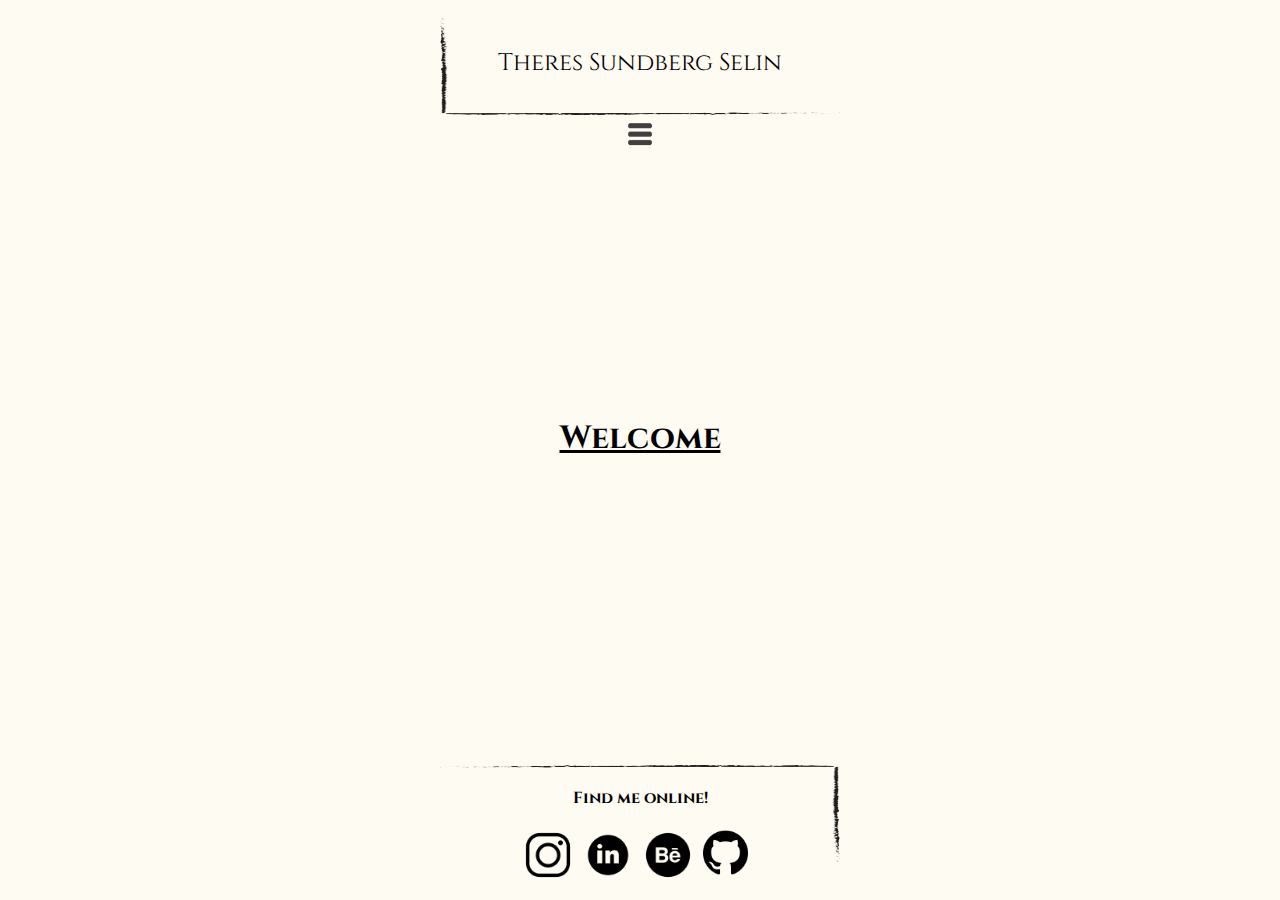
==== index.html @ 63ad1ced "Image editing, new contact form and small fixes" ====
<!DOCTYPE html>
<html lang="en">
    <head>
        <meta charset="UTF-8">
        <meta name="viewport" content="width=device-width, initial-scale=1.0">
        <title>Theres Sundberg Selin</title>
        <link rel="Stylesheet" type="text/css" href="mystyle.css">
        <link rel="preconnect" href="https://fonts.googleapis.com">
        <link rel="preconnect" href="https://fonts.gstatic.com" crossorigin>
        <link href="https://fonts.googleapis.com/css2?family=Cinzel:wght@500&display=swap" rel="stylesheet">

    </head>
    <body>
        <header>
            <div class="image-container">
                <img src="photos/linesLeft.png" alt="lines"style="width:400px;height:100px;">
                <a href="index.html"><div class="overlay-text">Theres Sundberg Selin</div></a>
            </div>
            <div class="dropdown">
                <img src="photos/menulines.png" alt="3 lines" style="width: 40px; height: 40px;";>
                <div class="dropdown-content">
            <nav>
                <ul>
                    <li></li><a href="about.html" >About me</a>
                    <li><a href="resume.html" >Resume</a></li>
                    <li><a href="portfolio.html" >Portfolio</a></li>
                    <li><a href="contact.html" >Contact me</a></li>
                    </ul>
            </nav>
            </div>
            </div>
        </header>    
      <main>
        <h1>Welcome</h1>
        <h4></h4>
      </main>

        <footer>
            <div class="image-container-footer">
                <img src="photos/linesLeft.png" alt="lines"style="width:400px;height:100px;">       
             </div>
            <div class="h4footer">
                <h4>Find me online!</h4>
            </div>
        
            <div class="linksfooter">
                <a href="https://www.instagram.com/kaotiskkreativitet?igsh=cDZqMWQzOW1waWY1&utm_source=qr">
                    <img src="photos/instalogo.png" alt="instagram logo" style="width:50px; height:50px;">
                </a>
                <a href="https://linkedin.com/theressundbergselin">
                    <img src="photos/linkedinlogo.png" alt="linkedin logo" style="width:50px; height:50px;">
                </a>
                <a href="https://www.behance.net/theressundberg">
                    <img src="photos/behancelogo.png" alt="behance logo" style="width:50px; height:50px;">
                </a>
                <a href="https://github.com/tussakin">
                    <img src="photos/githubLogo.png" alt="Github logo" style="width:45px; height:45px;">
                </a>
            </div>
        </footer>
</body>
</html>
---- mystyle.css ----
header {
    font-family: 'Cinzel', serif;
    background-color: #fefbf3;
    /* background: linear-gradient(to bottom, #d8d0bb, #fefbf3);     */
    color: #000000;
    text-align: center;
    padding: 10px;
    height: 150px;
    display: flex;
    flex-direction: column;
    align-items: center;
    justify-content: center;
    border:none;
    width: 100%;

}

.dropdown {
    display:flex;
    flex-direction: column;
    align-items: center;
    justify-content: center;
    width: 100%;
    position: relative;
  }

  
  .dropdown-content {
    display: none;
    top: 100%;
    position: absolute;
    background-color: #fefbf3;
    width: 100%;
    padding: 12px 16px;
    z-index: 1;
    padding-top: -100px;
  }
  
  .dropdown:hover .dropdown-content {
    display: flex;
    position: absolute;
    height: 100%;
    width: 100%;
    color: black;
    align-items: center; 
    justify-content: center;
    height: 100px;
    width: 100%;
    transition: padding-top 1s ease;
  }

  .image-container-header:hover .dropdown-content {
    display: block;
}


body {
    font-family: 'Cinzel', serif;
    margin: 0;
    background-color: #fefbf3;
    display: flex;
    flex-direction: column;
    align-items: center;
    z-index: 0;
    max-height: 100%;
    justify-content: center; 
    transition: opacity 1s linear; 
    min-height: 100vh;
    }


main {
    display: flex;
    align-items: center;
    justify-content: center;
    flex-direction: column;
    text-align: center;
}

p{
    font-size:  medium;
}

h1{
    text-decoration: underline;
}

h3{
    max-width: 400px;
    font-size: medium;

    max-width: 500px;
    align-items: center;
    justify-content: center;
    text-align: center;
}

h4{
    max-width: 500px;
}

h5{
    font-size: small;
    max-width: 500px;
    display: flex;
    flex-direction: column;
    display: flex;
    align-items: center;
    justify-content: center;
    margin-top: -20px;
}

h6{
    max-width: 500px;
    display: flex;
    flex-direction: column;
    display: flex;
    align-items: center;
    justify-content: center;
    margin-top: -20px;
}



.presentation{
    max-width: 500px;
    align-items: center;
    justify-content: center;
    text-align: center;
}


img {
    display: flex;
    width: 60%;
    margin: auto;
    display:flex;
    align-items: center;
    justify-content: center;
  }


  a:active {
    background-color: #e8e3d7;
  }


.image-container{
    max-width: 100%;
    height: auto;
    margin: 0 auto; 
    display: flex;
    flex-direction: column;

}

.image-container-header{
    max-width: 100%;
    height: auto;
    margin: auto; 
    display: flex;
    flex-direction: column;

}
.image-container-header img{
    max-width: 90%;
    min-width: none;
    margin: auto; 
    display: flex;
    flex-direction: column;

}

.image-container img{
    display:flex;
    position: center;
    top: 50%;
    left: 50%;
    width: 50%;
    height: auto;
    margin:0px;

}
.overlay-text{
    position: absolute;
    top:7%;
    left: 50%;
    transform: translate(-50%, -50%);
    color: black;
    padding: 10px 20px;
    font-size: 150%;
    text-align: center;
}



/* Resume page */
.resume{
display:flex;
grid-template-columns: repeat(2, 1);
gap:50px;
padding-right: 20px;
padding-left: 20px;
max-width: 800px;
min-width: none;
}


@media screen and (max-height:500px)
{
    .resume{
    max-width: 500px;
    gap:15px;
}
}

.education{
max-width: 200px;
min-width: none;
}

.work{
    max-width: 200px;
    min-width: none;
}

.lifeandeducation{
    text-decoration: underline;
}



/* Portfolio page */

.portfolio-intro{
    max-width: 300px;
}

.columns {
    display: flex;
    flex-wrap: wrap;
    justify-content: center;
  }
  
  .pair {
    display: flex;
    width: 100%;
    max-width: 1000px;
  }
  .pair p{
    justify-content: center; 
    align-items: center; 
    text-align: center;
    border-bottom: 1px solid #000000;
    width: 200px; 

  }
  
  .pair p,
  .pair .thumbnail {
    flex: 1;
    margin: 0;
    text-align: center;
  }
  
  .columns .pair:nth-child(even) {
    justify-content: center; 
    align-items: center; 
    text-align: center;
  }  

  .columns .pair:nth-child(odd) {
    flex-direction: row-reverse;
    justify-content: center; 
    align-items: center; 
    text-align: center;
  }
  

  @media screen and (max-width: 700px) {
  .pair{
    flex-direction: column;
    text-align: center;
    justify-content: center; 

  }
  
  .columns .pair{
    flex-direction: column;
    text-align: center;
    justify-content: center;   }

    .columns .pair:nth-child(odd) {
    flex-direction: column;
    text-align: center;
    justify-content: center;   }

    .columns .pair:nth-child(odd) {
    flex-direction: column;
    text-align: center;
    justify-content: center;   }

}

.thumbnail img:hover{
    cursor:pointer;
}

.thumbnail {
    display: flex;
    height: 100%;
    flex: 1; 
    margin: 0;
    text-align: center;
} 

.thumbnail img{
    width: 70%;
    height: auto;
}


.popup {
    display: none;
    position: fixed;
    top: 0;
    left: 0;
    width: 100%;
    height: 100%;
    background: rgba(0, 0, 0, 0.7);
    justify-content: center;
    align-items: center;
    overflow-y: auto;
    z-index: 1;

}

.popup-content {
    display:block;
    justify-content: center;
    /* align-items: flex-start;  */
    height: 100%;
    width: 100%;
    overflow: auto;
    overflow-y: overlay-scroll;
}

.popup-text {
    background-color: #fefbf3;
    max-width: 30%; 
    font-size: small;
    height: auto;
    display: flex;
    flex-direction: column;
    align-items: center;
    text-align: center;
    padding: 20px; 
    margin: 0 auto; 
    
}

.popup img {
    max-width: 35%;
    height: auto;    
    display: flex;
    flex-direction: column;
    justify-content: center;
    align-items: center;

}


.popup-toggle {
    display: none;
    flex-direction: column;

}
.close-button {
    position: fixed;
    top: 15px;
    right: 15px;
    color: #fff;
    font-size: 25px;
}




section {
    background-color: #fefbf3;
    margin: 20px;
    padding: 20px;
    border-radius: 5px;
    box-shadow: 0 0 10px rgba(0, 0, 0, 0.1);
}

/* Contact me page */


.wrapper {
    flex: 1; 
    display: flex;
    flex-direction: column;
    max-width: 100%;
}
/* 
.contact {
    display: flex;
    justify-content: center;
    align-items: center;
    height: 200px; 
    
} */

/* .contactme textarea {
    padding: 8px;
    margin-bottom: 10px;
    height: 200px; 
    width: 150px;
} */
/* input{
    border-color: rgb(201, 201, 201);
    background-color: #f5f0e2 ;
    width: 100px;
    height: 500px;
} */

/* .contactme label{
display: block;
} */

nav ul {
    list-style-type: none;
    padding: 0;
    margin: 0;
}

.skills ul {
    list-style-type: none;
    padding: 0;
}

.skills li {
    display: inline-block;
    margin: 5px;
    padding: 8px;
    background-color: #333;
    color: #fff;
    border-radius: 3px;
}

a{
    color: #000000;
    text-decoration: none;
}

  main {
    flex: 1; 
}


.contactme label {
    display: block;
    margin-bottom: 5px;
}


.contactme input[type="text"],
.contactme input[type="email"],
.contactme input[type="phone"],
.contactme textarea {
    min-width: 200px;
    min-height: 50px;
    width: 100%;
    padding: 8px; 
    margin-bottom: 15px; 
    border: none;
    border-bottom: 1px solid #000000; 
    background-color: #fefbf3;
    box-sizing: border-box;
}

.contactme input[type="submit"] {
    background-color: #000000; 
    color: #fefbf3;
    padding: 10px 15px;
    border: none;
    border-radius: 4px;
    cursor: pointer;
    justify-content: center;
    align-items: center;

}



/* Footer */


  footer {
    font-family: 'Cinzel', serif;
    background-color: #fefbf3;
    height: 150px;
    display: flex;
    flex-direction: column;
    align-items: center;
    justify-content: flex-end;
    z-index: 0;
    position:relative;
    bottom: 0;
}



.h4footer {
    font-family: 'Cinzel', serif;
    color: #000000;
    text-align: center;
    font-size: 100%;
    display: grid;
    flex-direction: column;
    align-items: center;
    
}

.linksfooter{
    display: flex;
    justify-content: center; 
    z-index: 1;

}

.linksfooter a{
    margin-right: 10px;
    justify-content: center;
    align-items: center;
    z-index: 1;
    margin-block-end: 20px;

}

.image-container-footer-text{
    font-family: 'Cinzel', serif;
    position: absolute;
    top: 90%;
    left: 50%;
    color: black;
    padding: 10px 20px;
    font-size: 10px;
    text-align:center;
    display: flex;
    justify-content: center;
}

.image-container-footer{
    transform: rotate(180deg);
    max-width: 100%;
    max-width: 400px;
    margin: auto; 
    display: flex;
    flex-direction: column;
    position: relative;
    margin-bottom: -100px;
} 

nav ul {
    list-style-type: none;
    padding: 0;
    margin: 0;
    display: flex;
    justify-content: center;
}

nav li {
    display: inline-block;
    margin: 0 10px;
}

nav a {
    color: #000000;
    text-decoration: none;
    position: relative;
}

nav a.active::after {
    content: '';
    display: block;
    position: absolute;
    bottom: -5px;
    left: 0;
    width: 100%;
    height: 2px;
    background-color: #000000; 
}
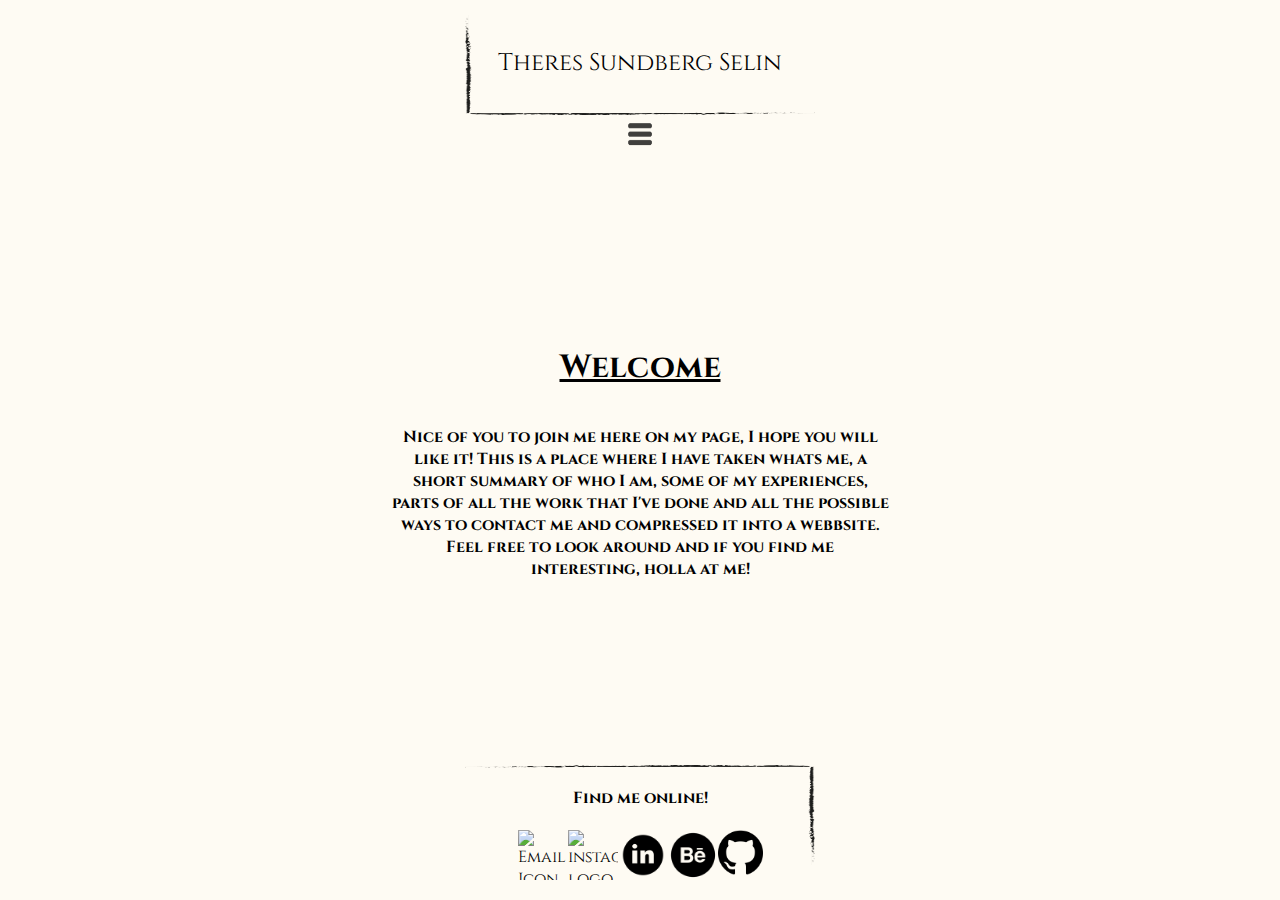
==== commit f825abfd: "Small changes" ====
--- a/index.html
+++ b/index.html
@@ -13,15 +13,16 @@
     <body>
         <header>
             <div class="image-container">
-                <img src="photos/linesLeft.png" alt="lines"style="width:400px;height:100px;">
+                <img src="photos/linesLeft.png" alt="lines"style="width:350px;height:100px;">
                 <a href="index.html"><div class="overlay-text">Theres Sundberg Selin</div></a>
             </div>
             <div class="dropdown">
                 <img src="photos/menulines.png" alt="3 lines" style="width: 40px; height: 40px;";>
                 <div class="dropdown-content">
-            <nav>
-                <ul>
-                    <li></li><a href="about.html" >About me</a>
+                    <nav class="menuhover">
+                        <ul>
+                    <li><a href="index.html" class="active" >Home</a>
+                    <li><a href="about.html" >About me</a>
                     <li><a href="resume.html" >Resume</a></li>
                     <li><a href="portfolio.html" >Portfolio</a></li>
                     <li><a href="contact.html" >Contact me</a></li>
@@ -32,31 +33,38 @@
         </header>    
       <main>
         <h1>Welcome</h1>
-        <h4></h4>
+
+        <h3>Nice of you to join me here on my page, I hope you will like it!
+            This is a place where I have taken whats me, a short summary of who I am,
+            some of my experiences, parts of all the work that I've done and all 
+            the possible ways to contact me and compressed it into a webbsite. 
+            Feel free to look around and if you find me interesting, holla at me! 
+        </h3>
       </main>
 
-        <footer>
-            <div class="image-container-footer">
-                <img src="photos/linesLeft.png" alt="lines"style="width:400px;height:100px;">       
-             </div>
-            <div class="h4footer">
-                <h4>Find me online!</h4>
-            </div>
-        
-            <div class="linksfooter">
-                <a href="https://www.instagram.com/kaotiskkreativitet?igsh=cDZqMWQzOW1waWY1&utm_source=qr">
-                    <img src="photos/instalogo.png" alt="instagram logo" style="width:50px; height:50px;">
-                </a>
-                <a href="https://linkedin.com/theressundbergselin">
-                    <img src="photos/linkedinlogo.png" alt="linkedin logo" style="width:50px; height:50px;">
-                </a>
-                <a href="https://www.behance.net/theressundberg">
-                    <img src="photos/behancelogo.png" alt="behance logo" style="width:50px; height:50px;">
-                </a>
-                <a href="https://github.com/tussakin">
-                    <img src="photos/githubLogo.png" alt="Github logo" style="width:45px; height:45px;">
-                </a>
-            </div>
-        </footer>
+      <footer>
+        <div class="image-container-footer">
+            <img src="photos/linesLeft.png" alt="lines"style="width:350px;height:100px;">        </div>
+        <div class="h4footer">
+            <h4>Find me online!</h4>
+        </div>
+    
+        <div class="linksfooter">
+            <a href="mailto:theres.selin@gmail.com">
+                <img src="photos/emaillogo.png" alt="Email Icon" style="width: 50px; height: 50px;" ></head></a>              
+            <a href="https://www.instagram.com/kaotiskkreativitet?igsh=cDZqMWQzOW1waWY1&utm_source=qr">
+                <img src="photos/instagramlogo.png" alt="instagram logo" style="width:50px; height:50px;">
+            </a>
+            <a href="https://linkedin.com/theressundbergselin">
+                <img src="photos/linkedinlogo.png" alt="linkedin logo" style="width:50px; height:50px;">
+            </a>
+            <a href="https://www.behance.net/theressundberg/">
+                <img src="photos/behancelogo.png" alt="behance logo" style="width:50px; height:50px;">
+            </a>
+            <a href="https://github.com/tussakin">
+                <img src="photos/githubLogo.png" alt="Github logo" style="width:45px; height:45px;">
+            </a>
+        </div>
+    </footer>
 </body>
 </html>--- a/mystyle.css
+++ b/mystyle.css
@@ -14,6 +14,24 @@
     border:none;
     width: 100%;
 
+}
+
+.menuhover a:hover{
+    background: linear-gradient( to bottom, transparent 60%, #c5beaa 100% ) ;
+    text-decoration:underline 2px;
+}
+
+
+@media screen and (max-width:500px){
+    header .image-container{
+        max-width: 400px;
+    }
+}
+
+@media screen and (max-width:500px){
+    footer .image-container-footer{
+        max-width: 400px;
+    }
 }
 
 .dropdown {
@@ -109,6 +127,17 @@
     align-items: center;
     justify-content: center;
     margin-top: -20px;
+}
+
+.presentation h5{
+    font-size: small;
+    max-width: 500px;
+    display: flex;
+    flex-direction: column;
+    display: flex;
+    align-items: center;
+    justify-content: center;
+    margin-top: 20px; 
 }
 
 h6{
@@ -207,7 +236,7 @@
 }
 
 
-@media screen and (max-height:500px)
+@media screen and (max-width:500px)
 {
     .resume{
     max-width: 500px;
@@ -241,27 +270,35 @@
     display: flex;
     flex-wrap: wrap;
     justify-content: center;
-  }
+    padding: 100px;
+}
   
-  .pair {
-    display: flex;
-    width: 100%;
-    max-width: 1000px;
-  }
+  .pair{
+    display: flex;
+    flex-direction: row;
+    text-align: center;
+    justify-content: center;
+    align-items: center;
+    width: 100%;
+  }
+
+
   .pair p{
     justify-content: center; 
     align-items: center; 
     text-align: center;
     border-bottom: 1px solid #000000;
-    width: 200px; 
-
   }
   
+
   .pair p,
   .pair .thumbnail {
     flex: 1;
     margin: 0;
     text-align: center;
+    max-width: 800px;
+
+
   }
   
   .columns .pair:nth-child(even) {
@@ -278,11 +315,12 @@
   }
   
 
-  @media screen and (max-width: 700px) {
+  @media screen and (max-width: 800px) {
   .pair{
     flex-direction: column;
     text-align: center;
     justify-content: center; 
+
 
   }
   
@@ -348,7 +386,8 @@
 
 .popup-text {
     background-color: #fefbf3;
-    max-width: 30%; 
+    max-width: 35%;
+    height: auto;    
     font-size: small;
     height: auto;
     display: flex;
@@ -397,38 +436,6 @@
 
 /* Contact me page */
 
-
-.wrapper {
-    flex: 1; 
-    display: flex;
-    flex-direction: column;
-    max-width: 100%;
-}
-/* 
-.contact {
-    display: flex;
-    justify-content: center;
-    align-items: center;
-    height: 200px; 
-    
-} */
-
-/* .contactme textarea {
-    padding: 8px;
-    margin-bottom: 10px;
-    height: 200px; 
-    width: 150px;
-} */
-/* input{
-    border-color: rgb(201, 201, 201);
-    background-color: #f5f0e2 ;
-    width: 100px;
-    height: 500px;
-} */
-
-/* .contactme label{
-display: block;
-} */
 
 nav ul {
     list-style-type: none;
@@ -476,7 +483,7 @@
     padding: 8px; 
     margin-bottom: 15px; 
     border: none;
-    border-bottom: 1px solid #000000; 
+    border-bottom: 2px solid #000000; 
     background-color: #fefbf3;
     box-sizing: border-box;
 }
@@ -532,7 +539,6 @@
 }
 
 .linksfooter a{
-    margin-right: 10px;
     justify-content: center;
     align-items: center;
     z-index: 1;
@@ -574,7 +580,7 @@
 
 nav li {
     display: inline-block;
-    margin: 0 10px;
+    margin: 0 15px;
 }
 
 nav a {
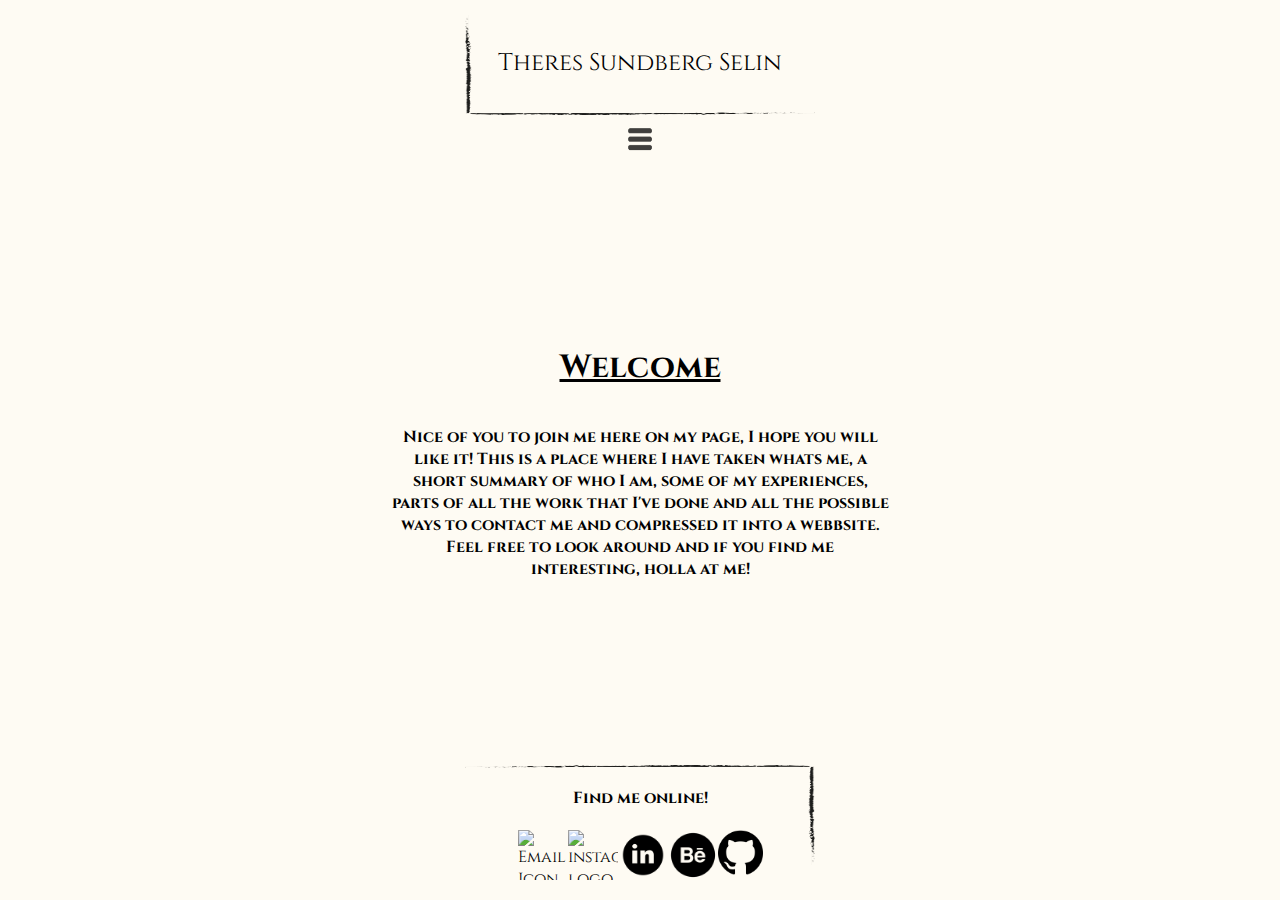
==== commit e5c0d34d: "A few comments and small changes" ====
--- a/index.html
+++ b/index.html
@@ -1,3 +1,6 @@
+
+<!-- Theres sundberg Selin, .NET23 -->
+
 <!DOCTYPE html>
 <html lang="en">
     <head>
@@ -11,18 +14,25 @@
 
     </head>
     <body>
+
+            <!-- Header with images and text, a dropdown menu and an overlay text. -->
+
         <header>
-            <div class="image-container">
-                <img src="photos/linesLeft.png" alt="lines"style="width:350px;height:100px;">
+            <div class="image-container-header">
+                <img src="photos/linesLeft.png" alt="lines" style="width:350px;height:100px;">
                 <a href="index.html"><div class="overlay-text">Theres Sundberg Selin</div></a>
             </div>
             <div class="dropdown">
-                <img src="photos/menulines.png" alt="3 lines" style="width: 40px; height: 40px;";>
+                <img src="photos/menulines.png" alt="3 lines" style="width: 40px; height: 40px;" ;>
                 <div class="dropdown-content">
+
+                            <!-- The dropdown menu, that will show and redirect you to the other pages of the website.
+        It has a tag on the current page showing the user what page they are on right now. -->
+
                     <nav class="menuhover">
                         <ul>
-                    <li><a href="index.html" class="active" >Home</a>
-                    <li><a href="about.html" >About me</a>
+                    <li><a href="index.html" class="active" >Home</a></li>
+                    <li><a href="about.html" >About me</a></li>
                     <li><a href="resume.html" >Resume</a></li>
                     <li><a href="portfolio.html" >Portfolio</a></li>
                     <li><a href="contact.html" >Contact me</a></li>
@@ -40,22 +50,27 @@
             the possible ways to contact me and compressed it into a webbsite. 
             Feel free to look around and if you find me interesting, holla at me! 
         </h3>
+
+            <!-- Manin class, where the actual body is -->
+
       </main>
+
+      <!-- The footer, contains image, text and logos that lead to my profiles -->
 
       <footer>
         <div class="image-container-footer">
-            <img src="photos/linesLeft.png" alt="lines"style="width:350px;height:100px;">        </div>
+            <img src="photos/linesLeft.png" alt="lines" style="width:350px;height:100px;">        </div>
         <div class="h4footer">
             <h4>Find me online!</h4>
         </div>
     
         <div class="linksfooter">
             <a href="mailto:theres.selin@gmail.com">
-                <img src="photos/emaillogo.png" alt="Email Icon" style="width: 50px; height: 50px;" ></head></a>              
+                <img src="photos/emaillogo.png" alt="Email Icon" style="width: 50px; height: 50px;" ></a>              
             <a href="https://www.instagram.com/kaotiskkreativitet?igsh=cDZqMWQzOW1waWY1&utm_source=qr">
                 <img src="photos/instagramlogo.png" alt="instagram logo" style="width:50px; height:50px;">
             </a>
-            <a href="https://linkedin.com/theressundbergselin">
+            <a href="https://www.linkedin.com/in/theres-sundberg-selin/">
                 <img src="photos/linkedinlogo.png" alt="linkedin logo" style="width:50px; height:50px;">
             </a>
             <a href="https://www.behance.net/theressundberg/">
--- a/mystyle.css
+++ b/mystyle.css
@@ -1,77 +1,37 @@
 
-header {
-    font-family: 'Cinzel', serif;
-    background-color: #fefbf3;
-    /* background: linear-gradient(to bottom, #d8d0bb, #fefbf3);     */
+/* Theres sundberg Selin, .NET23 */
+
+
+/* Genereal configurations */
+a{
     color: #000000;
-    text-align: center;
-    padding: 10px;
-    height: 150px;
-    display: flex;
-    flex-direction: column;
-    align-items: center;
-    justify-content: center;
-    border:none;
-    width: 100%;
-
-}
-
-.menuhover a:hover{
-    background: linear-gradient( to bottom, transparent 60%, #c5beaa 100% ) ;
-    text-decoration:underline 2px;
-}
-
-
-@media screen and (max-width:500px){
-    header .image-container{
-        max-width: 400px;
-    }
-}
-
-@media screen and (max-width:500px){
-    footer .image-container-footer{
-        max-width: 400px;
-    }
-}
-
-.dropdown {
-    display:flex;
-    flex-direction: column;
-    align-items: center;
-    justify-content: center;
-    width: 100%;
+    text-decoration: none;
+}
+
+nav ul {
+    list-style-type: none;
+    padding: 0;
+    margin: 0;
+    display: flex;
+    justify-content: center;
+}
+
+nav li {
+    display: inline-block;
+    margin: 0 15px;
+}
+
+nav a {
+    color: #000000;
+    text-decoration: none;
     position: relative;
-  }
-
-  
-  .dropdown-content {
-    display: none;
-    top: 100%;
-    position: absolute;
-    background-color: #fefbf3;
-    width: 100%;
-    padding: 12px 16px;
-    z-index: 1;
-    padding-top: -100px;
-  }
-  
-  .dropdown:hover .dropdown-content {
-    display: flex;
-    position: absolute;
-    height: 100%;
-    width: 100%;
-    color: black;
-    align-items: center; 
-    justify-content: center;
-    height: 100px;
-    width: 100%;
-    transition: padding-top 1s ease;
-  }
-
-  .image-container-header:hover .dropdown-content {
-    display: block;
-}
-
+}
+
+nav ul {
+    list-style-type: none;
+    padding: 0;
+    margin: 0;
+}
 
 body {
     font-family: 'Cinzel', serif;
@@ -87,14 +47,24 @@
     min-height: 100vh;
     }
 
-
 main {
     display: flex;
     align-items: center;
     justify-content: center;
     flex-direction: column;
     text-align: center;
-}
+    flex: 1; 
+
+}
+
+img {
+    display: flex;
+    width: 60%;
+    margin: auto;
+    display:flex;
+    align-items: center;
+    justify-content: center;
+  }
 
 p{
     font-size:  medium;
@@ -129,6 +99,132 @@
     margin-top: -20px;
 }
 
+h6{
+    max-width: 500px;
+    display: flex;
+    flex-direction: column;
+    display: flex;
+    align-items: center;
+    justify-content: center;
+    margin-top: -20px;
+}
+
+/* Header */
+
+header {
+    font-family: 'Cinzel', serif;
+    background-color: #fefbf3;
+    max-width: 100%;
+    color: #000000;
+    text-align: center;
+    padding: 10px;
+    height: 150px;
+    display: flex;
+    flex-direction: column;
+    align-items: center;
+    justify-content: center;
+    border:none;
+    width: 100%;
+}
+
+.overlay-text{
+    position: absolute;
+    top:7%;
+    left: 50%;
+    transform: translate(-50%, -50%);
+    color: black;
+    padding: 10px 20px;
+    font-size: 150%;
+    text-align: center;
+}
+
+.menuhover a:hover{
+    background: linear-gradient( to bottom, transparent 40%, #f1e6c9 100% ) ;
+    text-decoration:underline 2px;
+}
+
+
+@media screen and (max-width:500px){
+    header .image-container{
+        max-width: 400px;
+    }
+}
+
+@media screen and (max-width:500px){
+    footer .image-container-footer{
+        max-width: 400px;
+    }
+}
+
+.dropdown {
+    display:flex;
+    flex-direction: column;
+    align-items: center;
+    justify-content: center;
+    width: 100%;
+    position: relative;
+  }
+  
+  .dropdown-content {
+    display: none;
+    top: 100%;
+    position: absolute;
+    background-color: #fefbf3;
+    width: 100%;
+    padding: 12px 16px;
+    z-index: 1;
+    padding-top: -100px;
+  }
+
+  .dropdown:hover .dropdown-content {
+    display: flex;
+    position: absolute;
+    height: 100%;
+    width: 100%;
+    color: black;
+    align-items: center; 
+    justify-content: center;
+    height: 100px;
+    width: 100%;
+  }
+
+  .image-container-header:hover .dropdown-content {
+    display: block;
+}
+
+nav a.active::after {
+    content: '';
+    display: block;
+    position: absolute;
+    bottom: -5px;
+    left: 0;
+    width: 100%;
+    height: 2px;
+    background-color: #000000; 
+}
+
+a:active {
+    background-color: #e8e3d7;
+  }
+
+
+.image-container-header{
+    max-width: 90%;
+    min-width: none;
+    margin: auto; 
+    display: flex;
+    flex-direction: column;
+
+}
+
+/* Home page */
+
+.presentation{
+    max-width: 500px;
+    align-items: center;
+    justify-content: center;
+    text-align: center;
+}
 .presentation h5{
     font-size: small;
     max-width: 500px;
@@ -139,63 +235,11 @@
     justify-content: center;
     margin-top: 20px; 
 }
-
-h6{
-    max-width: 500px;
-    display: flex;
-    flex-direction: column;
-    display: flex;
-    align-items: center;
-    justify-content: center;
-    margin-top: -20px;
-}
-
-
-
-.presentation{
-    max-width: 500px;
-    align-items: center;
-    justify-content: center;
-    text-align: center;
-}
-
-
-img {
-    display: flex;
-    width: 60%;
-    margin: auto;
-    display:flex;
-    align-items: center;
-    justify-content: center;
-  }
-
-
-  a:active {
-    background-color: #e8e3d7;
-  }
-
 
 .image-container{
     max-width: 100%;
     height: auto;
     margin: 0 auto; 
-    display: flex;
-    flex-direction: column;
-
-}
-
-.image-container-header{
-    max-width: 100%;
-    height: auto;
-    margin: auto; 
-    display: flex;
-    flex-direction: column;
-
-}
-.image-container-header img{
-    max-width: 90%;
-    min-width: none;
-    margin: auto; 
     display: flex;
     flex-direction: column;
 
@@ -211,20 +255,13 @@
     margin:0px;
 
 }
-.overlay-text{
-    position: absolute;
-    top:7%;
-    left: 50%;
-    transform: translate(-50%, -50%);
-    color: black;
-    padding: 10px 20px;
-    font-size: 150%;
-    text-align: center;
-}
-
-
 
 /* Resume page */
+
+.lifeandeducation{
+    text-decoration: underline;
+}
+
 .resume{
 display:flex;
 grid-template-columns: repeat(2, 1);
@@ -235,7 +272,6 @@
 min-width: none;
 }
 
-
 @media screen and (max-width:500px)
 {
     .resume{
@@ -252,195 +288,6 @@
 .work{
     max-width: 200px;
     min-width: none;
-}
-
-.lifeandeducation{
-    text-decoration: underline;
-}
-
-
-
-/* Portfolio page */
-
-.portfolio-intro{
-    max-width: 300px;
-}
-
-.columns {
-    display: flex;
-    flex-wrap: wrap;
-    justify-content: center;
-    padding: 100px;
-}
-  
-  .pair{
-    display: flex;
-    flex-direction: row;
-    text-align: center;
-    justify-content: center;
-    align-items: center;
-    width: 100%;
-  }
-
-
-  .pair p{
-    justify-content: center; 
-    align-items: center; 
-    text-align: center;
-    border-bottom: 1px solid #000000;
-  }
-  
-
-  .pair p,
-  .pair .thumbnail {
-    flex: 1;
-    margin: 0;
-    text-align: center;
-    max-width: 800px;
-
-
-  }
-  
-  .columns .pair:nth-child(even) {
-    justify-content: center; 
-    align-items: center; 
-    text-align: center;
-  }  
-
-  .columns .pair:nth-child(odd) {
-    flex-direction: row-reverse;
-    justify-content: center; 
-    align-items: center; 
-    text-align: center;
-  }
-  
-
-  @media screen and (max-width: 800px) {
-  .pair{
-    flex-direction: column;
-    text-align: center;
-    justify-content: center; 
-
-
-  }
-  
-  .columns .pair{
-    flex-direction: column;
-    text-align: center;
-    justify-content: center;   }
-
-    .columns .pair:nth-child(odd) {
-    flex-direction: column;
-    text-align: center;
-    justify-content: center;   }
-
-    .columns .pair:nth-child(odd) {
-    flex-direction: column;
-    text-align: center;
-    justify-content: center;   }
-
-}
-
-.thumbnail img:hover{
-    cursor:pointer;
-}
-
-.thumbnail {
-    display: flex;
-    height: 100%;
-    flex: 1; 
-    margin: 0;
-    text-align: center;
-} 
-
-.thumbnail img{
-    width: 70%;
-    height: auto;
-}
-
-
-.popup {
-    display: none;
-    position: fixed;
-    top: 0;
-    left: 0;
-    width: 100%;
-    height: 100%;
-    background: rgba(0, 0, 0, 0.7);
-    justify-content: center;
-    align-items: center;
-    overflow-y: auto;
-    z-index: 1;
-
-}
-
-.popup-content {
-    display:block;
-    justify-content: center;
-    /* align-items: flex-start;  */
-    height: 100%;
-    width: 100%;
-    overflow: auto;
-    overflow-y: overlay-scroll;
-}
-
-.popup-text {
-    background-color: #fefbf3;
-    max-width: 35%;
-    height: auto;    
-    font-size: small;
-    height: auto;
-    display: flex;
-    flex-direction: column;
-    align-items: center;
-    text-align: center;
-    padding: 20px; 
-    margin: 0 auto; 
-    
-}
-
-.popup img {
-    max-width: 35%;
-    height: auto;    
-    display: flex;
-    flex-direction: column;
-    justify-content: center;
-    align-items: center;
-
-}
-
-
-.popup-toggle {
-    display: none;
-    flex-direction: column;
-
-}
-.close-button {
-    position: fixed;
-    top: 15px;
-    right: 15px;
-    color: #fff;
-    font-size: 25px;
-}
-
-
-
-
-section {
-    background-color: #fefbf3;
-    margin: 20px;
-    padding: 20px;
-    border-radius: 5px;
-    box-shadow: 0 0 10px rgba(0, 0, 0, 0.1);
-}
-
-/* Contact me page */
-
-
-nav ul {
-    list-style-type: none;
-    padding: 0;
-    margin: 0;
 }
 
 .skills ul {
@@ -457,21 +304,173 @@
     border-radius: 3px;
 }
 
-a{
-    color: #000000;
-    text-decoration: none;
-}
-
-  main {
+/* Portfolio page */
+
+
+.portfolio-intro{
+    max-width: 300px;
+}
+
+.columns {
+    display: flex;
+    flex-wrap: wrap;
+    justify-content: center;
+    padding: 100px;
+}
+  
+  .pair{
+    display: flex;
+    flex-direction: row;
+    text-align: center;
+    justify-content: center;
+    align-items: center;
+    width: 100%;
+  }
+
+  .pair p{
+    justify-content: center; 
+    align-items: center; 
+    text-align: center;
+    border-bottom: 1px solid #000000;
+  }
+  
+  .pair p,
+  .pair .thumbnail {
+    flex: 1;
+    margin: 0;
+    text-align: center;
+    max-width: 800px;
+  }
+  
+  .columns .pair:nth-child(even) {
+    justify-content: center; 
+    align-items: center; 
+    text-align: center;
+  }  
+
+  .columns .pair:nth-child(odd) {
+    flex-direction: row-reverse;
+    justify-content: center; 
+    align-items: center; 
+    text-align: center;
+  }
+  
+  @media screen and (max-width: 500px) {
+  .pair{
+    flex-direction: column;
+    text-align: center;
+    justify-content: center; 
+  }
+  
+  .columns .pair{
+    flex-direction: column;
+    text-align: center;
+    justify-content: center;   }
+
+    .columns .pair:nth-child(odd) {
+    flex-direction: column;
+    text-align: center;
+    justify-content: center;   }
+
+    .columns .pair:nth-child(odd) {
+    flex-direction: column;
+    text-align: center;
+    justify-content: center;   }
+}
+
+.thumbnail img:hover{
+    cursor:pointer;
+}
+
+.thumbnail {
+    display: flex;
+    height: 100%;
     flex: 1; 
-}
+    margin: 0;
+    text-align: center;
+} 
+
+.thumbnail img{
+    width: 70%;
+    height: auto;
+}
+
+.popup {
+    display: none;
+    position: fixed;
+    top: 0;
+    left: 0;
+    width: 100%;
+    height: 100%;
+    background: rgba(0, 0, 0, 0.7);
+    justify-content: center;
+    align-items: center;
+    overflow-y: auto;
+    z-index: 1;
+}
+
+.popup-content {
+    display:block;
+    justify-content: center;
+    height: 100%;
+    width: 100%;
+    overflow: auto;
+    overflow-y: overlay-scroll;
+}
+
+.popup-text p{
+    background-color: #fefbf3;
+    max-width: 35%;
+    height: auto;    
+    font-size: small;
+    height: auto;
+    display: flex;
+    flex-direction: column;
+    align-items: center;
+    text-align: center;
+    padding: 20px; 
+    margin: 0 auto;   
+
+}
+
+.popup img {
+    max-width: 35%;
+    height: auto;    
+    display: flex;
+    flex-direction: column;
+    justify-content: center;
+    align-items: center;
+}
+
+.popup-toggle {
+    display: none;
+    flex-direction: column;
+
+}
+.close-button {
+    position: fixed;
+    top: 15px;
+    right: 15px;
+    color: #fff;
+    font-size: 25px;
+}
+
+section {
+    background-color: #fefbf3;
+    margin: 20px;
+    padding: 20px;
+    border-radius: 5px;
+    box-shadow: 0 0 10px rgba(0, 0, 0, 0.1);
+}
+
+
+/* Contact me page */
 
 
 .contactme label {
     display: block;
     margin-bottom: 5px;
 }
-
 
 .contactme input[type="text"],
 .contactme input[type="email"],
@@ -486,6 +485,7 @@
     border-bottom: 2px solid #000000; 
     background-color: #fefbf3;
     box-sizing: border-box;
+
 }
 
 .contactme input[type="submit"] {
@@ -501,14 +501,14 @@
 }
 
 
-
 /* Footer */
 
 
-  footer {
+footer {
     font-family: 'Cinzel', serif;
     background-color: #fefbf3;
     height: 150px;
+    width: 100%;
     display: flex;
     flex-direction: column;
     align-items: center;
@@ -517,8 +517,6 @@
     position:relative;
     bottom: 0;
 }
-
-
 
 .h4footer {
     font-family: 'Cinzel', serif;
@@ -568,34 +566,4 @@
     flex-direction: column;
     position: relative;
     margin-bottom: -100px;
-} 
-
-nav ul {
-    list-style-type: none;
-    padding: 0;
-    margin: 0;
-    display: flex;
-    justify-content: center;
-}
-
-nav li {
-    display: inline-block;
-    margin: 0 15px;
-}
-
-nav a {
-    color: #000000;
-    text-decoration: none;
-    position: relative;
-}
-
-nav a.active::after {
-    content: '';
-    display: block;
-    position: absolute;
-    bottom: -5px;
-    left: 0;
-    width: 100%;
-    height: 2px;
-    background-color: #000000; 
-}
+} 